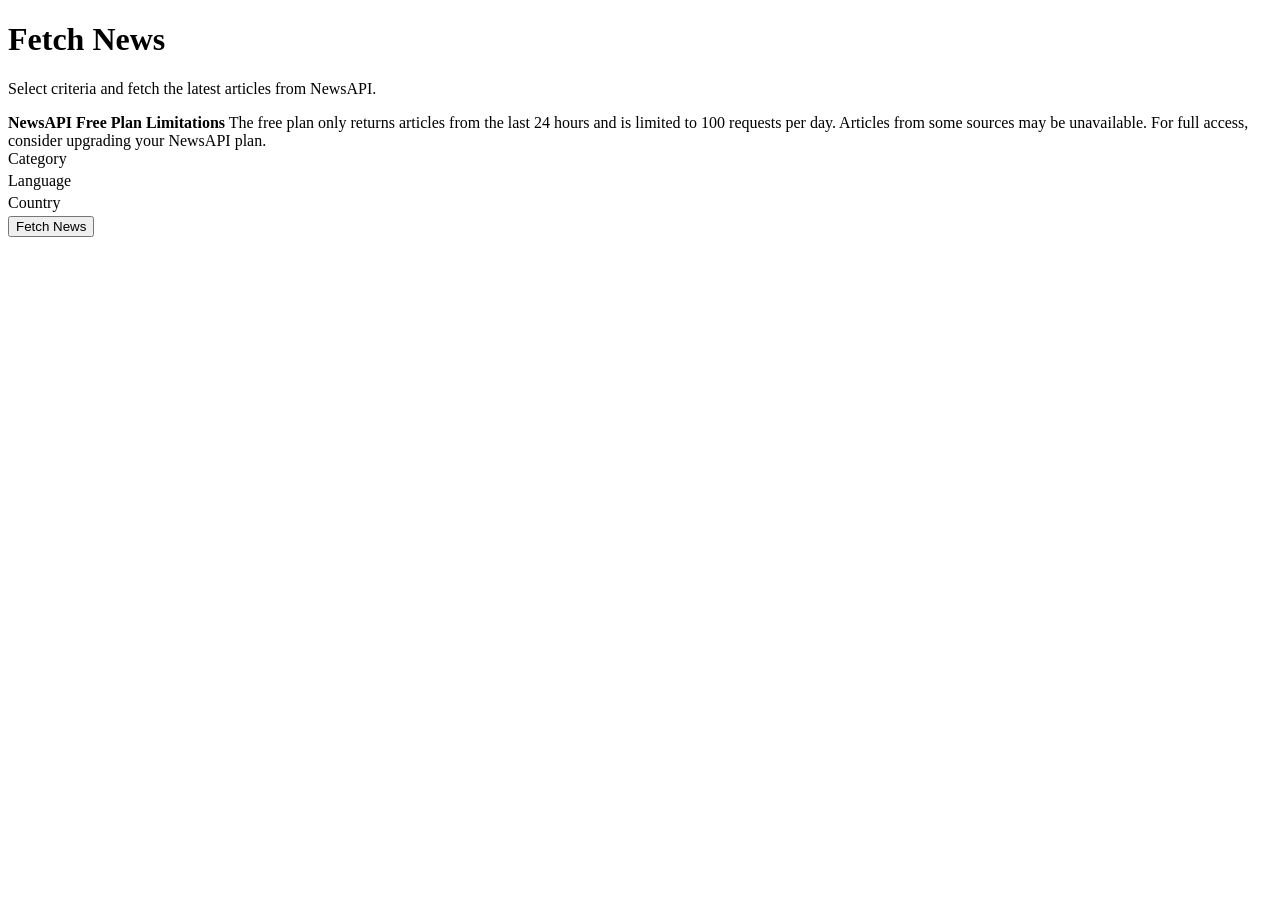
==== app/api/static/frontend/news.html @ d62ea43b "feat(ui): add static frontend files" ====
<!DOCTYPE html>
<html lang="en">
<head>
  <meta charset="UTF-8">
  <meta name="viewport" content="width=device-width, initial-scale=1.0">
  <title>Fetch News - News Analyzer</title>
  <link rel="stylesheet" href="/frontend/style.css">
</head>
<body>
  <div class="container">
    <div class="page-header">
      <h1 class="page-header__title">Fetch News</h1>
      <p class="page-header__desc">Select criteria and fetch the latest articles from NewsAPI.</p>
    </div>

    <div class="info-box">
      <strong>NewsAPI Free Plan Limitations</strong>
      The free plan only returns articles from the last 24 hours and is limited to 100 requests per day.
      Articles from some sources may be unavailable. For full access, consider upgrading your NewsAPI plan.
    </div>

    <div class="card">
      <form id="fetch-form" style="display:flex;flex-direction:column;gap:0.25rem;">
        <div class="form-group">
          <label class="form-label">Category</label>
          <div id="category-input"></div>
        </div>
        <div class="form-group">
          <label class="form-label">Language</label>
          <div id="language-input"></div>
        </div>
        <div class="form-group">
          <label class="form-label">Country</label>
          <div id="country-input"></div>
        </div>
        <div>
          <button type="submit" id="fetch-btn" class="btn btn--primary">Fetch News</button>
        </div>
        <div id="fetch-msg" class="inline-msg"></div>
      </form>
    </div>

    <div id="results-section" style="margin-top:1.5rem;"></div>
  </div>

  <script src="/frontend/app.js"></script>
  <script>
    initNav('news');

    function escapeHtml(str) {
      if (!str) return '';
      const div = document.createElement('div');
      div.textContent = str;
      return div.innerHTML;
    }

    let categoryCb, languageCb, countryCb;

    (async function init() {
      const msgEl = document.getElementById('fetch-msg');
      try {
        const [categories, languages, countries] = await Promise.all([
          apiGet('/api/categories'),
          apiGet('/api/languages'),
          apiGet('/api/countries'),
        ]);

        categoryCb = createCombobox(document.getElementById('category-input'), {
          placeholder: 'Select category...',
        });
        categoryCb.setItems(
          categories.map(c => ({ value: c, label: c.charAt(0).toUpperCase() + c.slice(1), searchKey: c }))
        );

        languageCb = createCombobox(document.getElementById('language-input'), {
          placeholder: 'Select language...',
        });
        languageCb.setItems(
          Object.entries(languages).map(([name, code]) => ({
            value: code,
            label: name.charAt(0).toUpperCase() + name.slice(1) + ' (' + code + ')',
            searchKey: name + ' ' + code,
          }))
        );

        countryCb = createCombobox(document.getElementById('country-input'), {
          placeholder: 'Select country...',
        });
        countryCb.setItems(
          Object.entries(countries).map(([name, code]) => ({
            value: code,
            label: name.charAt(0).toUpperCase() + name.slice(1) + ' (' + code + ')',
            searchKey: name + ' ' + code,
          }))
        );
      } catch (err) {
        showInlineMsg(msgEl, 'Failed to load options from server. Please try again later.', 'error');
      }
    })();

    document.getElementById('fetch-form').addEventListener('submit', async (e) => {
      e.preventDefault();
      const msgEl = document.getElementById('fetch-msg');
      const btn = document.getElementById('fetch-btn');
      const resultsEl = document.getElementById('results-section');
      clearInlineMsg(msgEl);
      resultsEl.innerHTML = '';

      const category = categoryCb ? categoryCb.getValue() : null;
      const language = languageCb ? languageCb.getValue() : null;
      const country = countryCb ? countryCb.getValue() : null;

      if (!category || !language || !country) {
        showInlineMsg(msgEl, 'Please select all three fields: category, language, and country.', 'warning');
        return;
      }

      setLoading(btn, true);
      try {
        const results = await apiPost('/api/news/fetch', { category, language, country });
        if (results.length === 0) {
          resultsEl.innerHTML = '<div class="empty-state">No articles found for the selected criteria. Try different options or check back later.</div>';
          return;
        }
        resultsEl.innerHTML = `
          <div class="results-count">${results.length} article${results.length !== 1 ? 's' : ''} fetched</div>
          <div class="articles-grid">
            ${results.map(a => `
              <div class="card">
                <div class="card__header">
                  <div class="card__title">${escapeHtml(a.title)}</div>
                  <span class="card__badge ${sentimentClass(a.sentiment)}">${sentimentLabel(a.sentiment)}</span>
                </div>
                <div class="card__meta">
                  <span class="card__badge status--${a.status}">${escapeHtml(a.status)}</span>
                </div>
                <div class="card__summary">${escapeHtml(a.summary)}</div>
              </div>
            `).join('')}
          </div>
        `;
      } catch (err) {
        showInlineMsg(msgEl, 'Failed to fetch news: ' + err.message, 'error');
      } finally {
        setLoading(btn, false);
      }
    });
  </script>
</body>
</html>
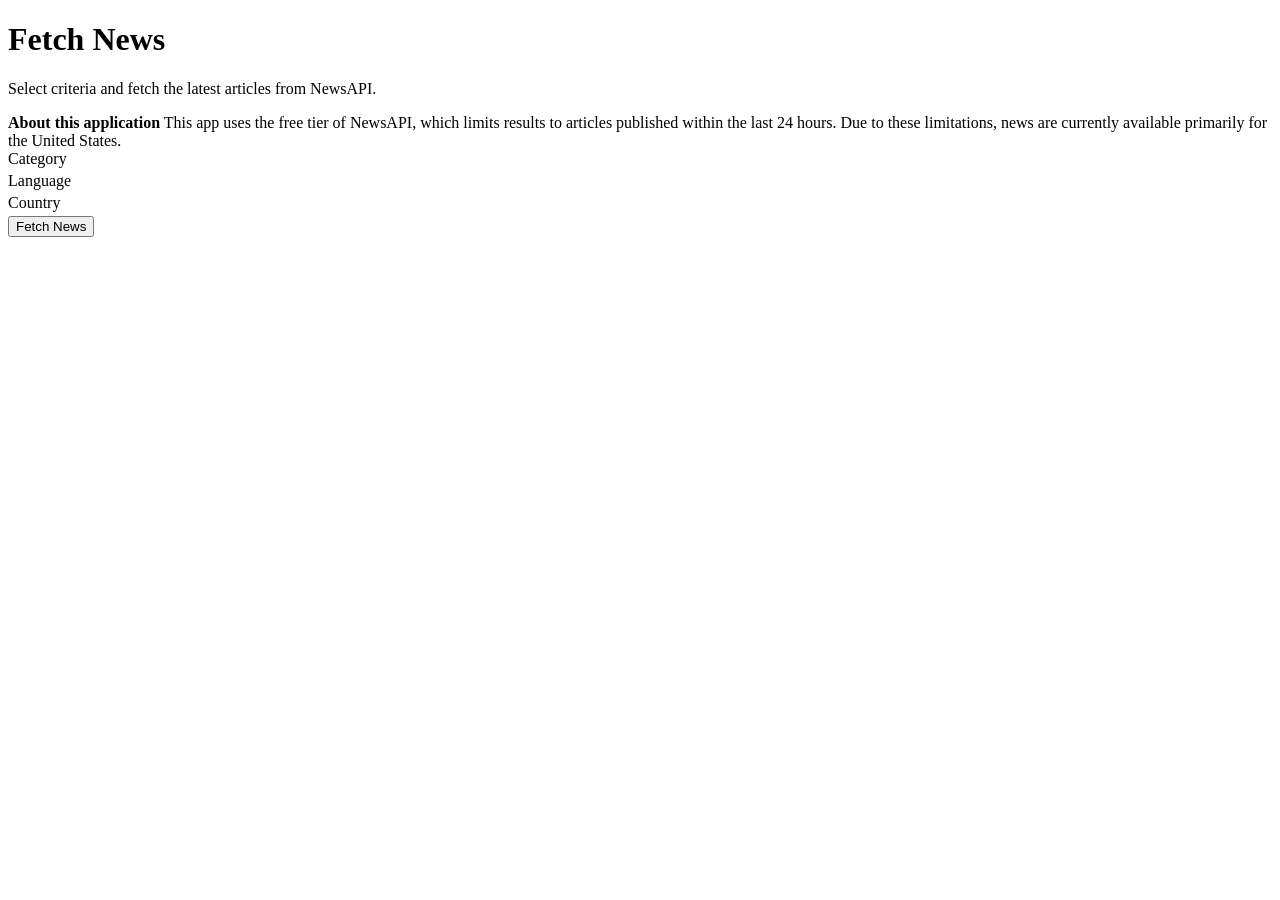
==== commit d702f720: "fix(ui): clarify NewsAPI free tier limitations" ====
--- a/app/api/static/frontend/news.html
+++ b/app/api/static/frontend/news.html
@@ -14,9 +14,9 @@
     </div>
 
     <div class="info-box">
-      <strong>NewsAPI Free Plan Limitations</strong>
-      The free plan only returns articles from the last 24 hours and is limited to 100 requests per day.
-      Articles from some sources may be unavailable. For full access, consider upgrading your NewsAPI plan.
+      <strong>About this application</strong>
+      This app uses the free tier of NewsAPI, which limits results to articles published within the last 24 hours.
+      Due to these limitations, news are currently available primarily for the United States.
     </div>
 
     <div class="card">
